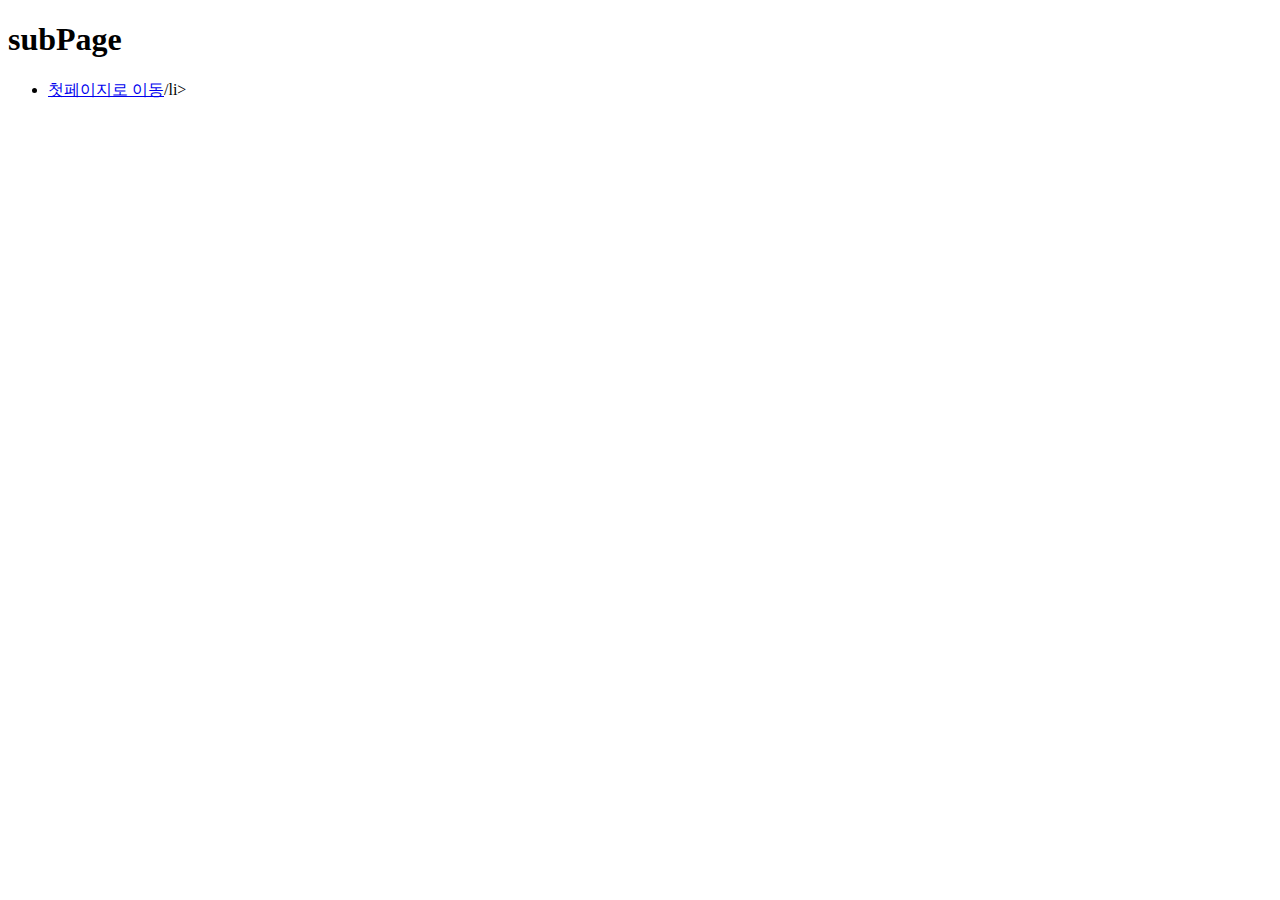
==== sub.html @ 995c19f6 ":" ====
<!DOCTYPE html>
<html lang="ko">
<head>
  <meta charset="UTF-8">
  <title>subPage</title>
</head>
<body>
  <h1>subPage</h1>
  <ul>
    <li><a href="./anchorEx.html">첫페이지로 이동</a>/li>
  </ul>
</body>
</html>
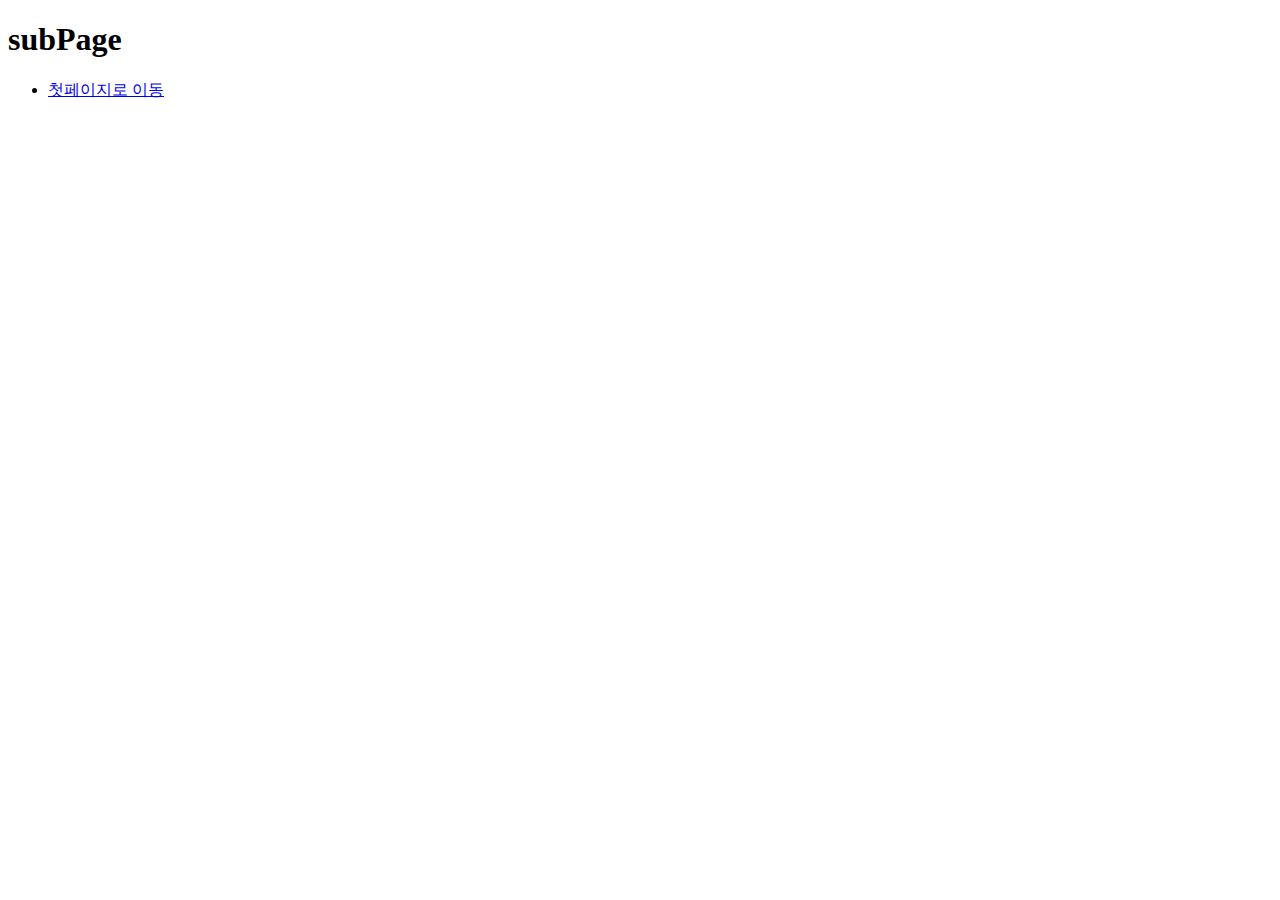
==== commit b935748e: "이미지 추가" ====
--- a/sub.html
+++ b/sub.html
@@ -7,7 +7,7 @@
 <body>
   <h1>subPage</h1>
   <ul>
-    <li><a href="./anchorEx.html">첫페이지로 이동</a>/li>
+    <li><a href="./anchorEx.html">첫페이지로 이동</a></li>
   </ul>
 </body>
 </html>